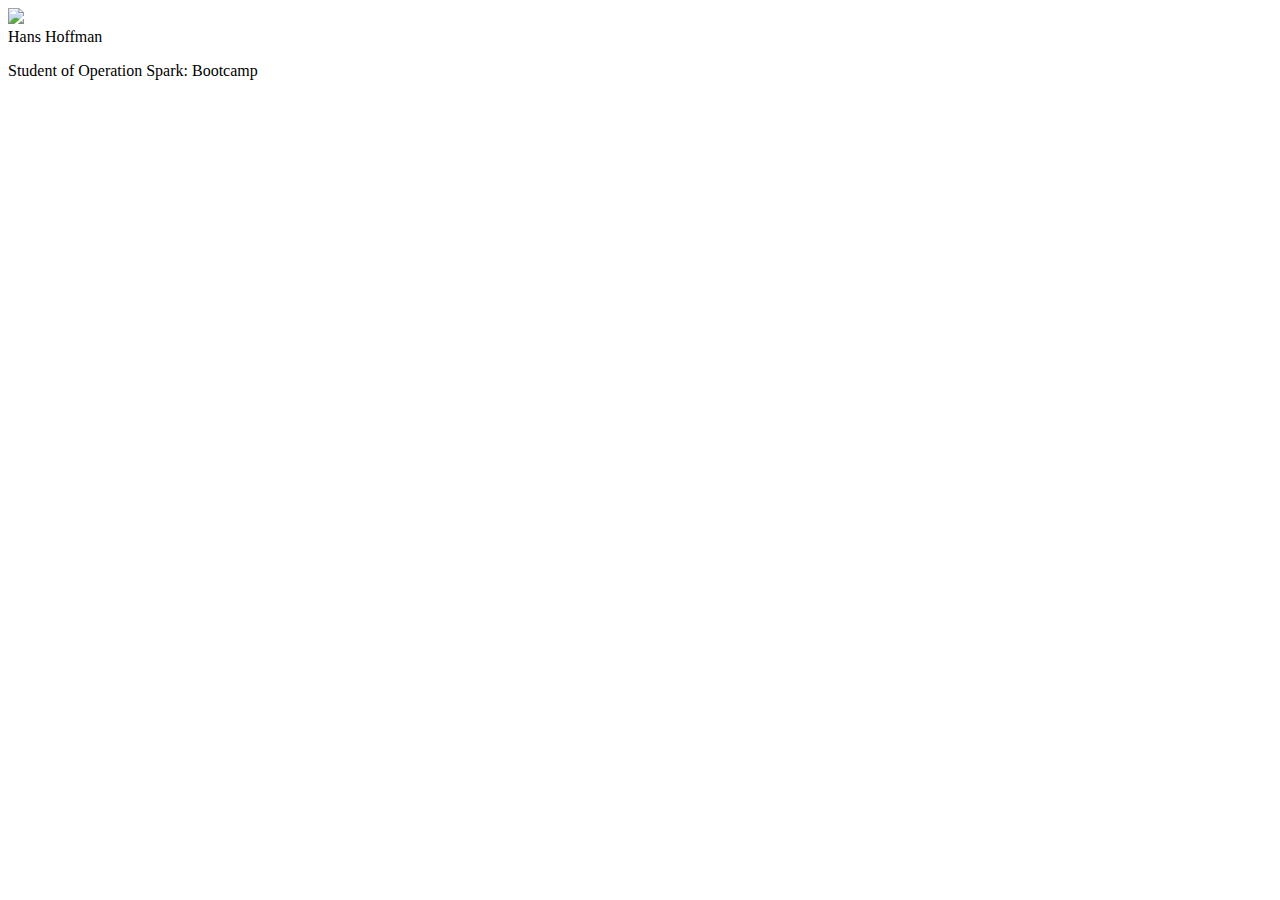
==== index.html @ 50825069 "A basic website" ====
<!DOCTYPE html>
<html>
    <head>
        <title>Hans's Sector</title>
    </head>
    
    <body>
        <div id="all-contents">
            <nav>
            </nav>
            
            <main>
                <div class="sidebar">
                    <img src="https://avatars1.githubusercontent.com/u/43652275?s=460&v=4">
                </div>
                
                <div class="content">
                    <header>Hans Hoffman</header>
                    <p>Student of Operation Spark: Bootcamp</p>
                </div>
            </main>
        </div>
    </body>
</html>
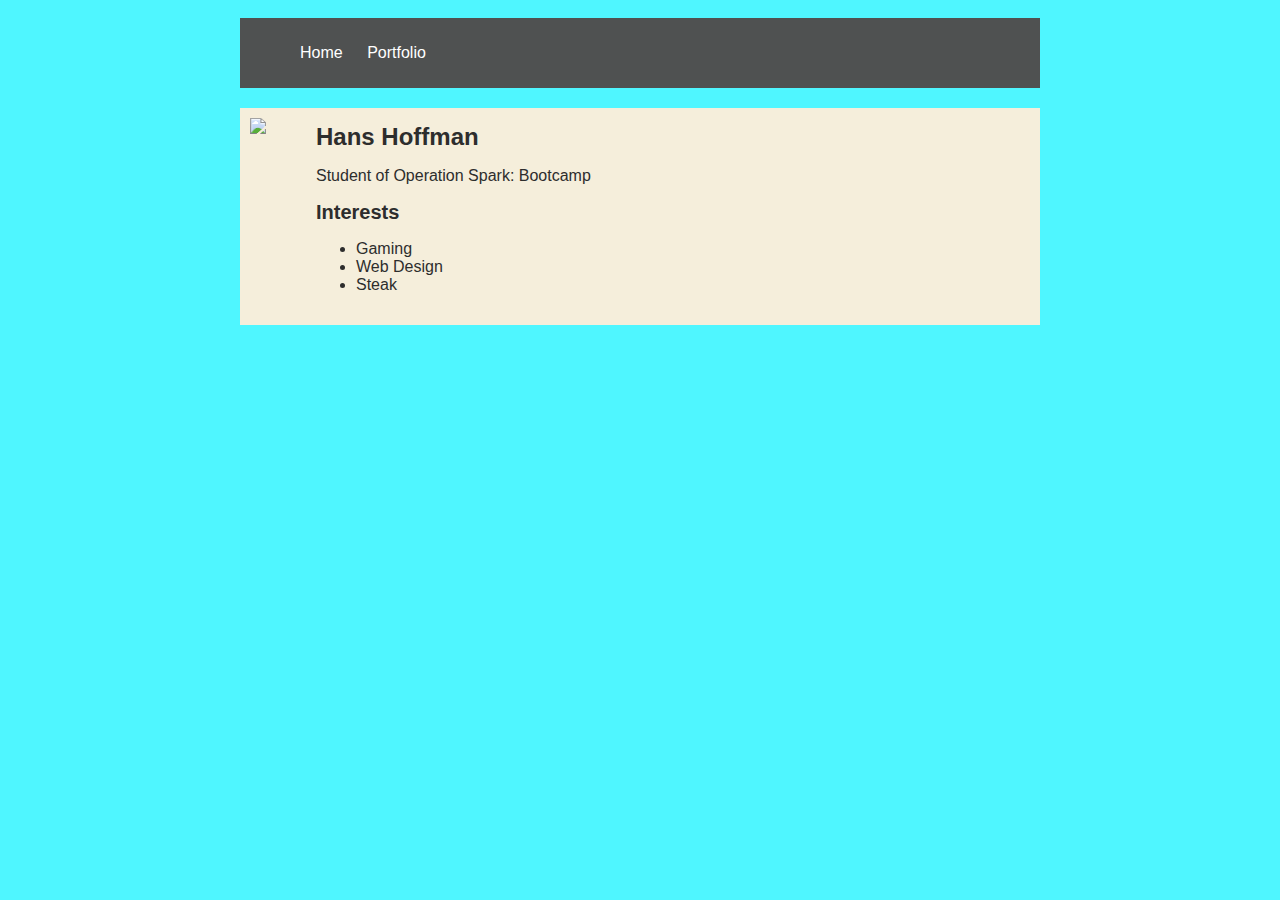
==== commit 7f37889e: "A basic website" ====
--- a/index.html
+++ b/index.html
@@ -2,11 +2,77 @@
 <html>
     <head>
         <title>Hans's Sector</title>
+        <style>
+            body {
+                background: rgb(79, 246, 255);
+                color: rgb(45, 45, 45);
+                padding: 10px;
+                font-family: arial;
+            }
+            header {
+                font-size: 1.5em;
+                font-weight: bold;
+            }
+            #all-contents {
+                max-width: 800px;
+                margin: auto;
+            }
+    
+            /* navigation menu */
+            nav {
+                background: rgb(79, 81, 81);
+                margin: 0 auto;
+                margin-bottom: 20px;
+                display: flex;
+                padding: 10px;
+            }
+            nav header {
+                display: flex;
+                align-items: center;
+                color: rgb(255, 255, 255);
+                flex: 1;
+            }
+            nav ul {
+                list-style-image: none;
+            }
+            nav li {
+                display: inline-block;
+                padding: 0 10px;
+            }
+            nav a {
+                text-decoration: none;
+                color: #fff;
+            }
+    
+            /* main container area beneath menu */
+            main {
+                background: rgb(245, 238, 219);
+                display: flex;
+            }
+            .sidebar {
+                margin-right: 25px;
+                padding: 10px;
+            }
+            .sidebar img {
+                width: 200px;
+            }
+            .content {
+                flex: 1;
+                padding: 15px;
+            }
+            .interests header {
+                font-size: 1.25em;
+            }
+        </style>
     </head>
     
     <body>
         <div id="all-contents">
             <nav>
+                <ul>
+                    <li><a href="index.html">Home</a></li>
+                    <li><a href="portfolio.html">Portfolio</a></li>
+                </ul>
             </nav>
             
             <main>
@@ -17,6 +83,14 @@
                 <div class="content">
                     <header>Hans Hoffman</header>
                     <p>Student of Operation Spark: Bootcamp</p>
+                    <section class="interests">
+                        <header>Interests</header>
+                        <ul>
+                            <li>Gaming</li>
+                            <li>Web Design</li>
+                            <li>Steak</li>
+                        </ul>
+                    </section>
                 </div>
             </main>
         </div>
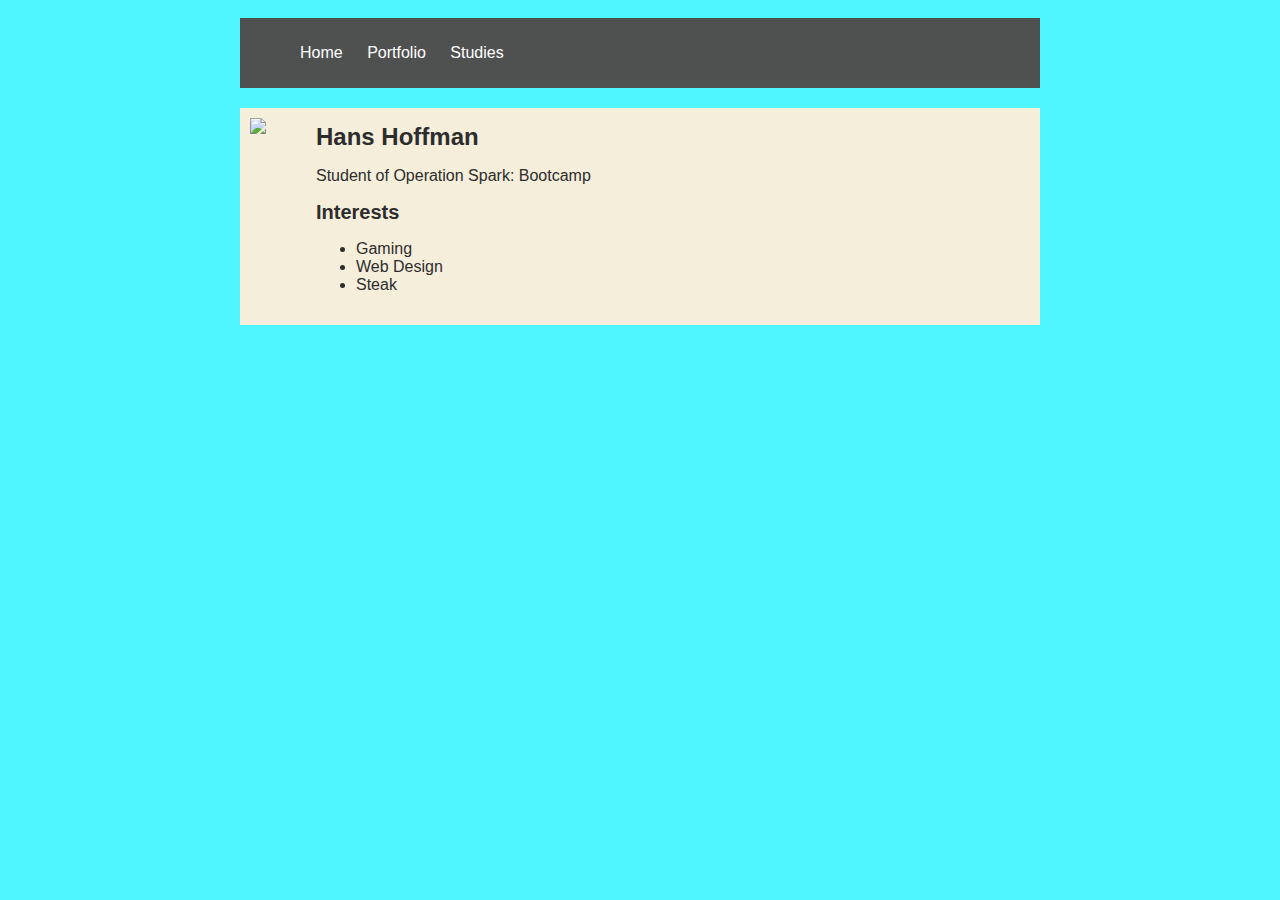
==== commit 490829f1: "add index.html file" ====
--- a/index.html
+++ b/index.html
@@ -72,6 +72,7 @@
                 <ul>
                     <li><a href="index.html">Home</a></li>
                     <li><a href="portfolio.html">Portfolio</a></li>
+                    <li><a href="studies.html">Studies</a></li>
                 </ul>
             </nav>
             
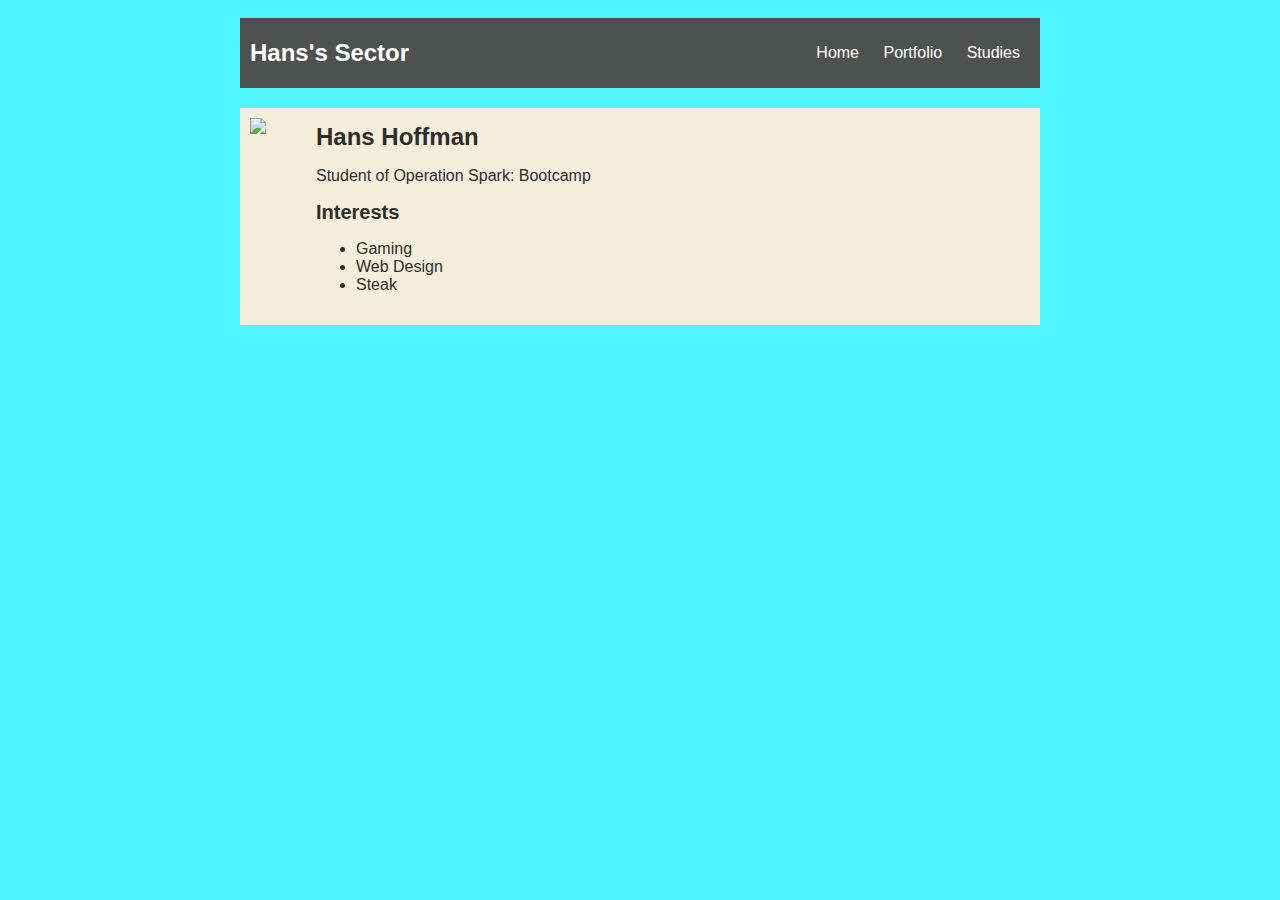
==== commit e0d1fb2e: "Finished Studies" ====
--- a/index.html
+++ b/index.html
@@ -69,6 +69,7 @@
     <body>
         <div id="all-contents">
             <nav>
+                <header>Hans's Sector</header>
                 <ul>
                     <li><a href="index.html">Home</a></li>
                     <li><a href="portfolio.html">Portfolio</a></li>
